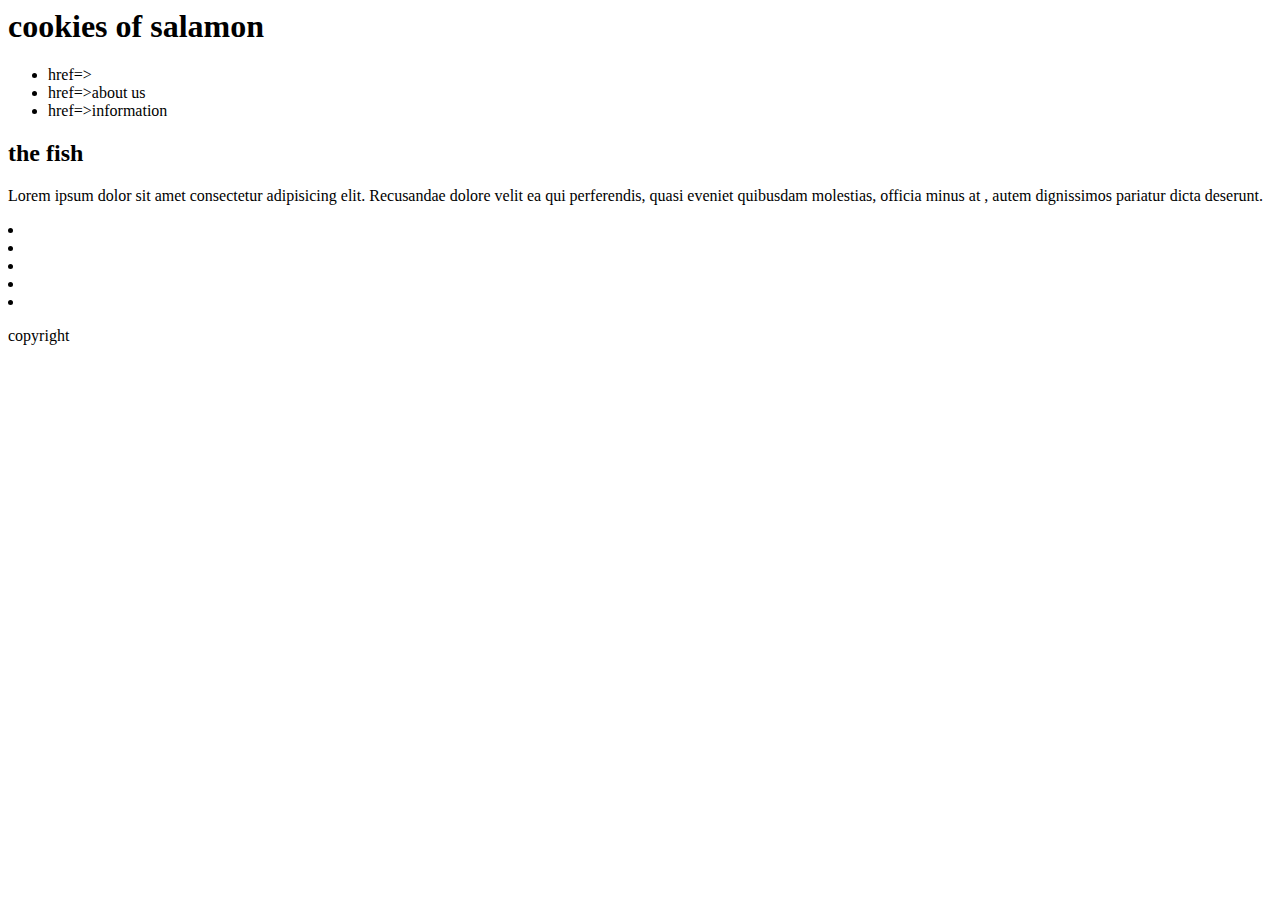
==== index.html @ f5d66c09 "branch1" ====
<!DOCTYBE html>
<html lang="eng">
<head>

    <title>cookies stand</title>
    <link rel="stylesheet" href="css/reset"/>
    <link rel+"stylesheet" href="css/style.css"/>



</head>

<body>    
    <header>   
        <h1>cookies of salamon</h1>
        <nav>
            <ul>
                <li>href=></a></li>
                <li>href=>about us</a></li>
                <li>href=>information</a></li>
            </ul>
        </nav>
    </header>
    <main>
        <h2>the fish </h2>
        <p>Lorem ipsum dolor sit amet consectetur adipisicing elit.
             Recusandae dolore velit ea qui perferendis,
              quasi eveniet quibusdam molestias, officia minus at
              , autem dignissimos pariatur dicta deserunt.

              <li></li>
              <li></li>
              <li></li>
              <li></li>
              <li></li>
        </p>
        </main>
        
        <footer>

            copyright
        </footer>

        <script src="js/app.js"></script>
    
</body>
 

     




</html>
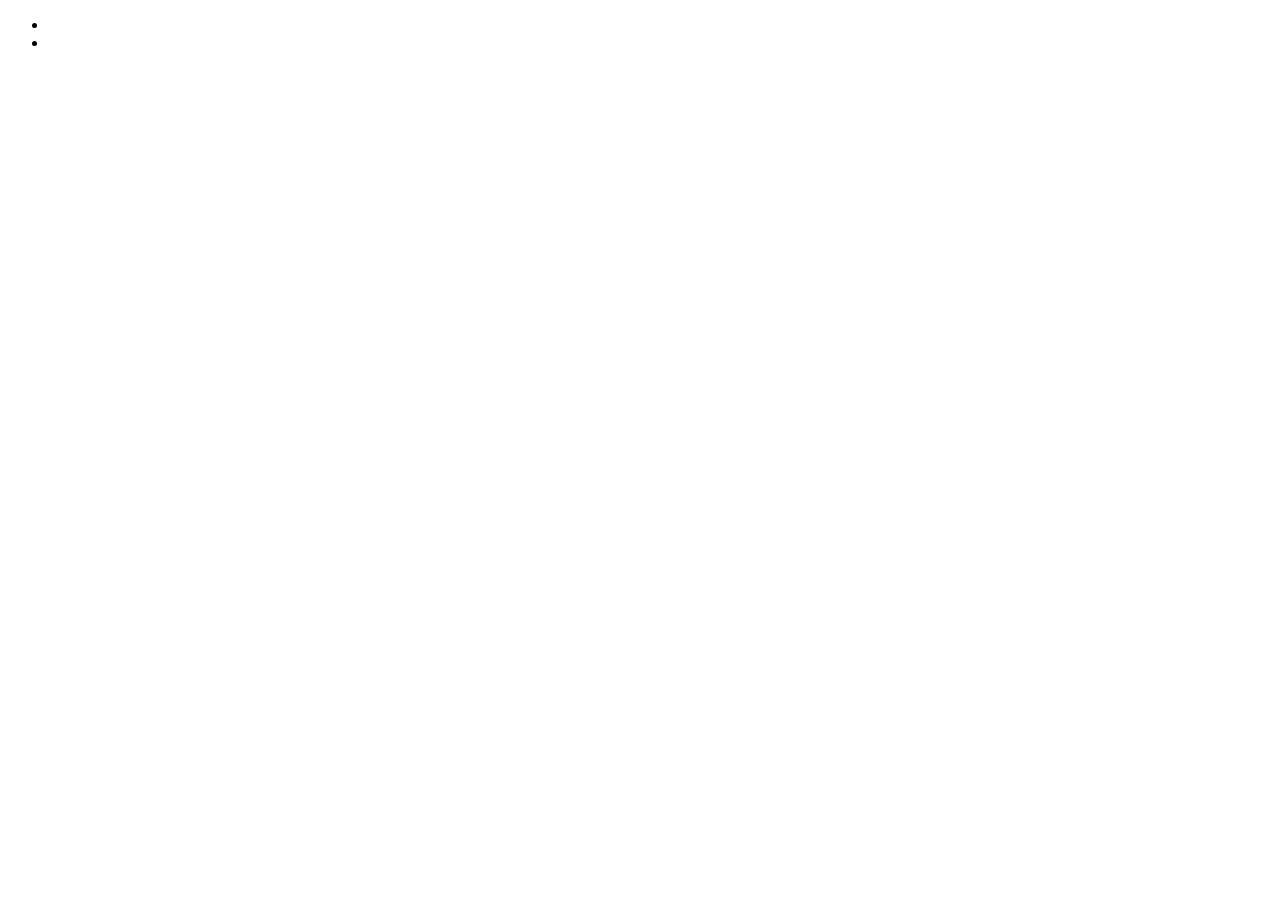
==== commit 1447a6e9: "ubdate" ====
--- a/index.html
+++ b/index.html
@@ -1,54 +1,25 @@
-<!DOCTYBE html>
-<html lang="eng">
+<!DOCTYPE html>
+<html lang="en">
 <head>
-
-    <title>cookies stand</title>
-    <link rel="stylesheet" href="css/reset"/>
-    <link rel+"stylesheet" href="css/style.css"/>
-
-
+    <meta charset="UTF-8">
+    <meta http-equiv="X-UA-Compatible" content="IE=edge">
+    <meta name="viewport" content="width=device-width, initial-scale=1.0">
+    <title>slaes page</title>
 
 </head>
-
-<body>    
-    <header>   
-        <h1>cookies of salamon</h1>
-        <nav>
-            <ul>
-                <li>href=></a></li>
-                <li>href=>about us</a></li>
-                <li>href=>information</a></li>
-            </ul>
-        </nav>
-    </header>
-    <main>
-        <h2>the fish </h2>
-        <p>Lorem ipsum dolor sit amet consectetur adipisicing elit.
-             Recusandae dolore velit ea qui perferendis,
-              quasi eveniet quibusdam molestias, officia minus at
-              , autem dignissimos pariatur dicta deserunt.
-
-              <li></li>
-              <li></li>
-              <li></li>
-              <li></li>
-              <li></li>
-        </p>
-        </main>
-        
-        <footer>
-
-            copyright
-        </footer>
-
-        <script src="js/app.js"></script>
-    
+<header>
+    <nav>
+        <ul>
+            <li>
+                <a href="index.html"></a>
+            </li>
+            <li>
+                <a href="slaes.html"></a>
+            </li>
+        </ul>
+    </nav>
+</header>
+<body>
+    <script src="js/app.js"></script>
 </body>
- 
-
-     
-
-
-
-
 </html>